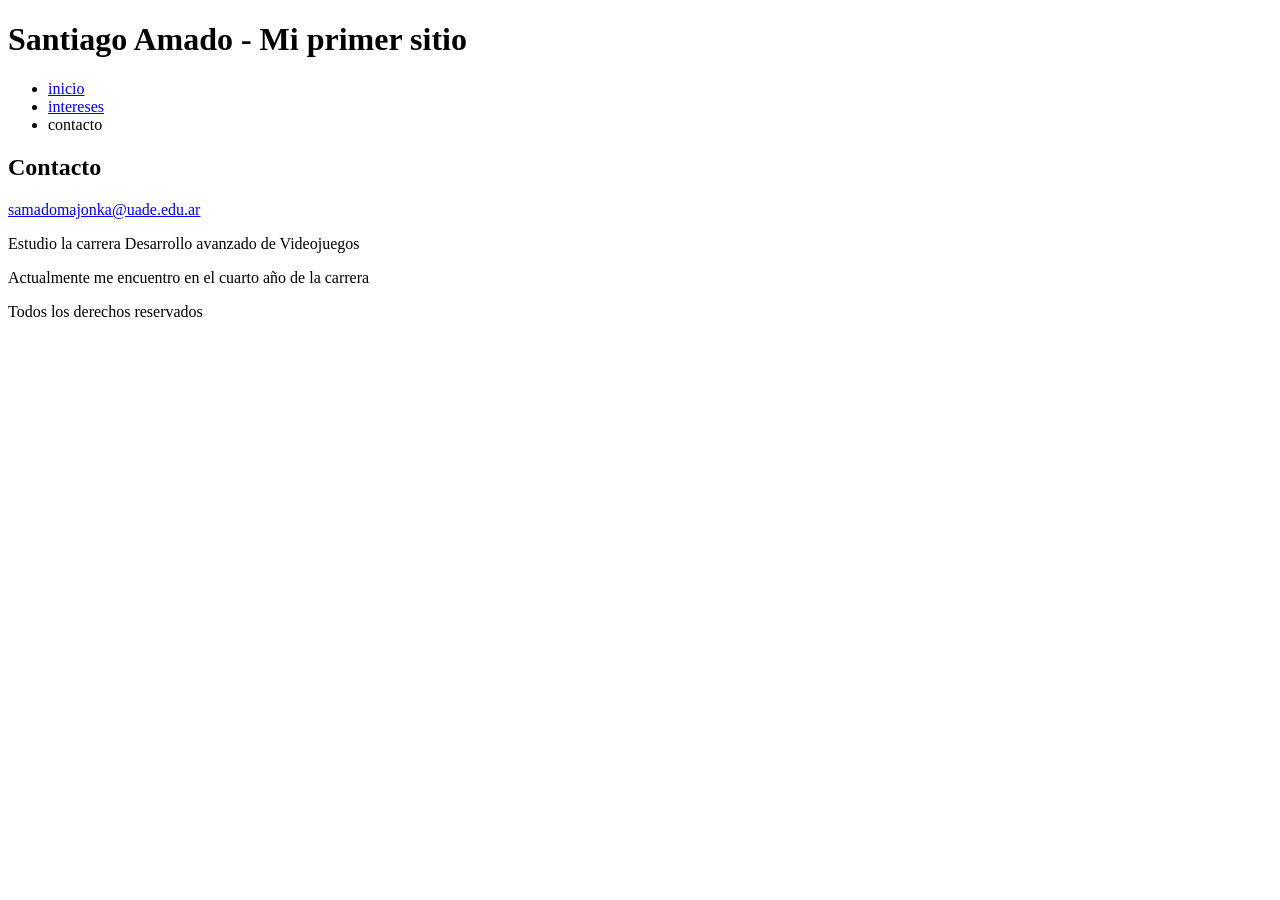
==== contacto.html @ 6c366acb "Mejoras en Detalles" ====
<!DOCTYPE html>
<html lang="en">
<head>
    <meta charset="UTF-8">
    <meta name="viewport" content="width=device-width, initial-scale=1.0">
    <title>Mi sitio personal - Santiago Amado</title>
</head>
<body>
    <header>
        <h1>Santiago Amado - Mi primer sitio</h1>
        <nav>
            <ul>
                <li>
                    <a href="index.html">inicio</a>
                </li>
                <li>
                    <a href="intereses.html">intereses</a>
                </li>
                <li>
                    contacto
                </li>
            </ul>
        </nav>
    </header>
    <main>
        <h2>
            Contacto
        </h2>
        <a href="mailto:samadomajonka@uade.edu.ar">samadomajonka@uade.edu.ar</a>
    </main>
    <footer>
        <p>Estudio la carrera Desarrollo avanzado de Videojuegos</p>
        <p>Actualmente me encuentro en el cuarto año de la carrera</p>
        <p>Todos los derechos reservados</p>
    </footer>
</body>
</html>
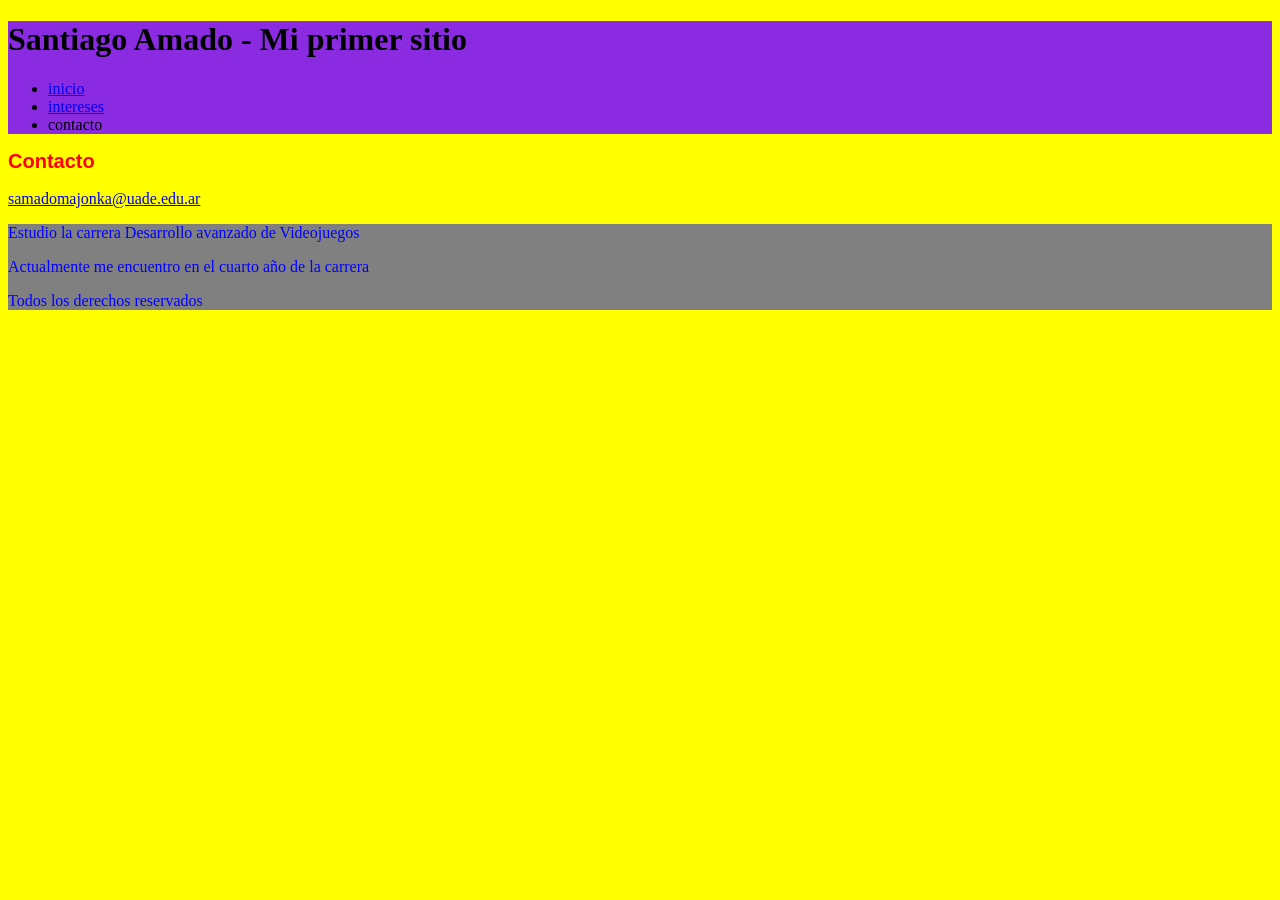
==== commit 96faddb1: "Iniciando en CSS" ====
--- a/contacto.html
+++ b/contacto.html
@@ -4,6 +4,8 @@
     <meta charset="UTF-8">
     <meta name="viewport" content="width=device-width, initial-scale=1.0">
     <title>Mi sitio personal - Santiago Amado</title>
+    <link rel="stylesheet" href="estilos/css1.css">
+
 </head>
 <body>
     <header>
--- a/estilos/css1.css
+++ b/estilos/css1.css
@@ -0,0 +1,20 @@
+h2{
+    color: red;
+    font-size: 20px ;
+    font-family: Arial, Helvetica, sans-serif;
+
+}
+p{
+    color: blue;
+    font-family: Cambria, Cochin, Georgia, Times, 'Times New Roman', serif;
+
+}
+body{
+    background-color: yellow;
+}
+header{
+    background-color: blueviolet;
+}
+footer{
+    background-color: grey;
+}
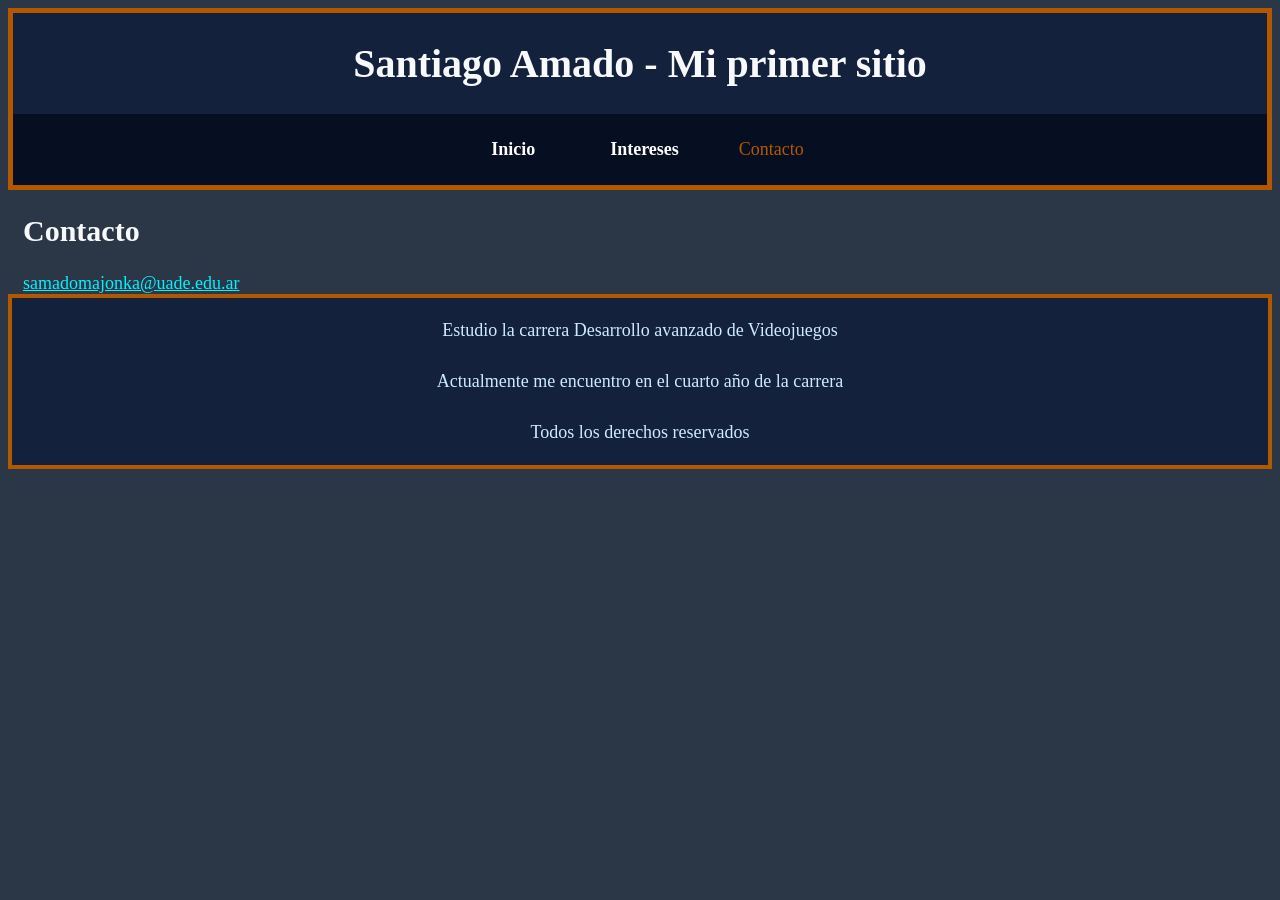
==== commit 3e9ad410: "Better menu" ====
--- a/contacto.html
+++ b/contacto.html
@@ -10,16 +10,16 @@
 <body>
     <header>
         <h1>Santiago Amado - Mi primer sitio</h1>
-        <nav>
+        <nav class="menu-navegacion">
             <ul>
                 <li>
-                    <a href="index.html">inicio</a>
+                    <a href="index.html">Inicio</a>
                 </li>
                 <li>
-                    <a href="intereses.html">intereses</a>
+                    <a href="intereses.html">Intereses</a>
                 </li>
                 <li>
-                    contacto
+                    Contacto
                 </li>
             </ul>
         </nav>
--- a/estilos/css1.css
+++ b/estilos/css1.css
@@ -1,20 +1,90 @@
 h2{
-    color: red;
-    font-size: 20px ;
-    font-family: Arial, Helvetica, sans-serif;
+    color: #f8f9fa;
+    font-size: 30px ;
+    font-family: Cambria, Cochin, Georgia, Times, 'Times New Roman', serif;
+    padding-left: 15px;
+}
+h1{
+    color: #f8f9fa;
+    text-align: center;
+        font-size: 40px ;
+}
+
+p{
+    color: #cdebff;
+    font-family: Cambria, Cochin, Georgia, Times, 'Times New Roman', serif;
+    padding-left: 15px;
+    padding-top: 20px;
+    padding-bottom: 20px;
+        font-size: 18px ;
+
 
 }
-p{
-    color: blue;
+a{
+    color: #00f2ff;
+    padding-left: 15px;
+        font-size: 18px ;
+
+}
+li{
+    color: #b25800;
+    padding-bottom: 3px;
+    font-size: 18px ;
+    padding: 10px;
+    margin: 0 20px;
+
+}
+
+nav ul li a {
+    color: #00f2ff;
+    font-weight: bold;
+}
+
+body{
+    background-color: #2b3647;
+}
+header{
+    background-color: #14213d;
+    border: 5px solid #b25800;
+
+}
+footer{
+    background-color: #14213d;
+    border: 4px solid #b25800;
+    text-align: center;
+}
+footer p {
+    margin: 14px;
+    padding: 8px;
     font-family: Cambria, Cochin, Georgia, Times, 'Times New Roman', serif;
 
 }
-body{
-    background-color: yellow;
+img{
+
+    border: 4px solid #b25800;
+    display: block;
+    margin-left: auto;
+    margin-right: auto;
+    max-width: 65%;
+    height: auto;
+    margin-bottom: 25px;
 }
-header{
-    background-color: blueviolet;
+
+.menu-navegacion ul {
+    display: flex;
+    justify-content: center;
+    list-style: none;
+    background-color: #060e21;
+    padding: 15px 0;
+    margin: 0;
 }
-footer{
-    background-color: grey;
+.menu-navegacion a {
+    color: rgb(255, 255, 255);
+    text-decoration: none;
+    font-size: 18px;
+    font-weight: bold;
+}
+
+.menu-navegacion a:hover {
+    color: #ffcc00;
 }
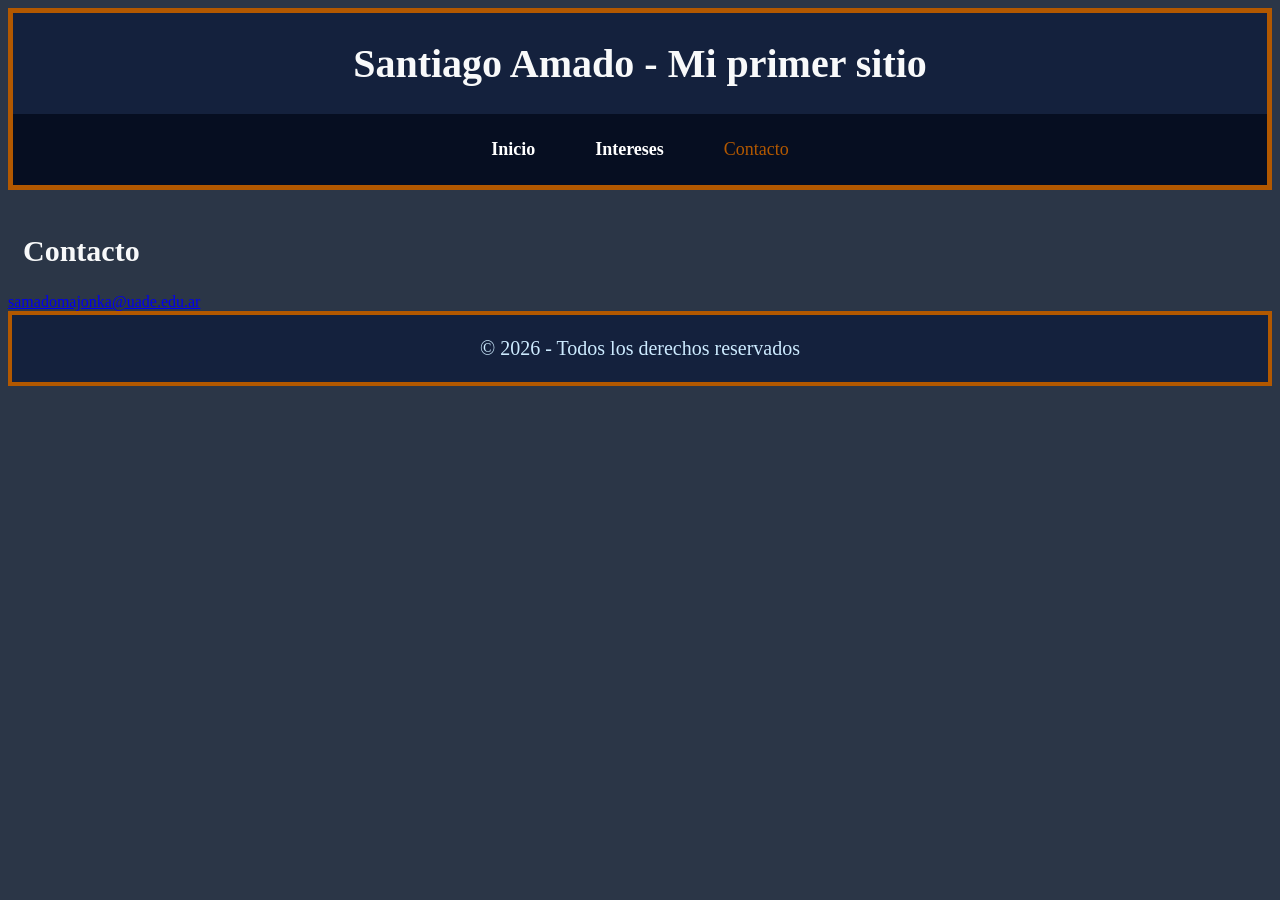
==== commit 6865b71c: "Mejoras en la pagina y mas texto" ====
--- a/contacto.html
+++ b/contacto.html
@@ -31,9 +31,7 @@
         <a href="mailto:samadomajonka@uade.edu.ar">samadomajonka@uade.edu.ar</a>
     </main>
     <footer>
-        <p>Estudio la carrera Desarrollo avanzado de Videojuegos</p>
-        <p>Actualmente me encuentro en el cuarto año de la carrera</p>
-        <p>Todos los derechos reservados</p>
+        <p>© 2026 - Todos los derechos reservados</p>
     </footer>
 </body>
 </html>
--- a/estilos/css1.css
+++ b/estilos/css1.css
@@ -3,11 +3,20 @@
     font-size: 30px ;
     font-family: Cambria, Cochin, Georgia, Times, 'Times New Roman', serif;
     padding-left: 15px;
+    padding-top: 20px;
 }
 h1{
     color: #f8f9fa;
     text-align: center;
         font-size: 40px ;
+}
+
+h3{
+    color: #cdebff;
+    font-family: Cambria, Cochin, Georgia, Times, 'Times New Roman', serif;
+    padding-left: 15px;
+    padding-top: 20px;
+    font-size: 25px ;
 }
 
 p{
@@ -16,29 +25,32 @@
     padding-left: 15px;
     padding-top: 20px;
     padding-bottom: 20px;
-        font-size: 18px ;
+        font-size: 20px ;
 
 
 }
-a{
-    color: #00f2ff;
-    padding-left: 15px;
-        font-size: 18px ;
 
-}
+
+
+
 li{
     color: #b25800;
-    padding-bottom: 3px;
+    padding-bottom: 3px 0;
     font-size: 18px ;
     padding: 10px;
     margin: 0 20px;
 
 }
 
-nav ul li a {
-    color: #00f2ff;
+main li a{
+   
+    color: rgb(255, 255, 255);
+    font-size: 18px;
     font-weight: bold;
+    padding-left: 1%;
+
 }
+
 
 body{
     background-color: #2b3647;
@@ -61,7 +73,7 @@
 }
 img{
 
-    border: 4px solid #b25800;
+    border: 4px solid #d46c03;
     display: block;
     margin-left: auto;
     margin-right: auto;
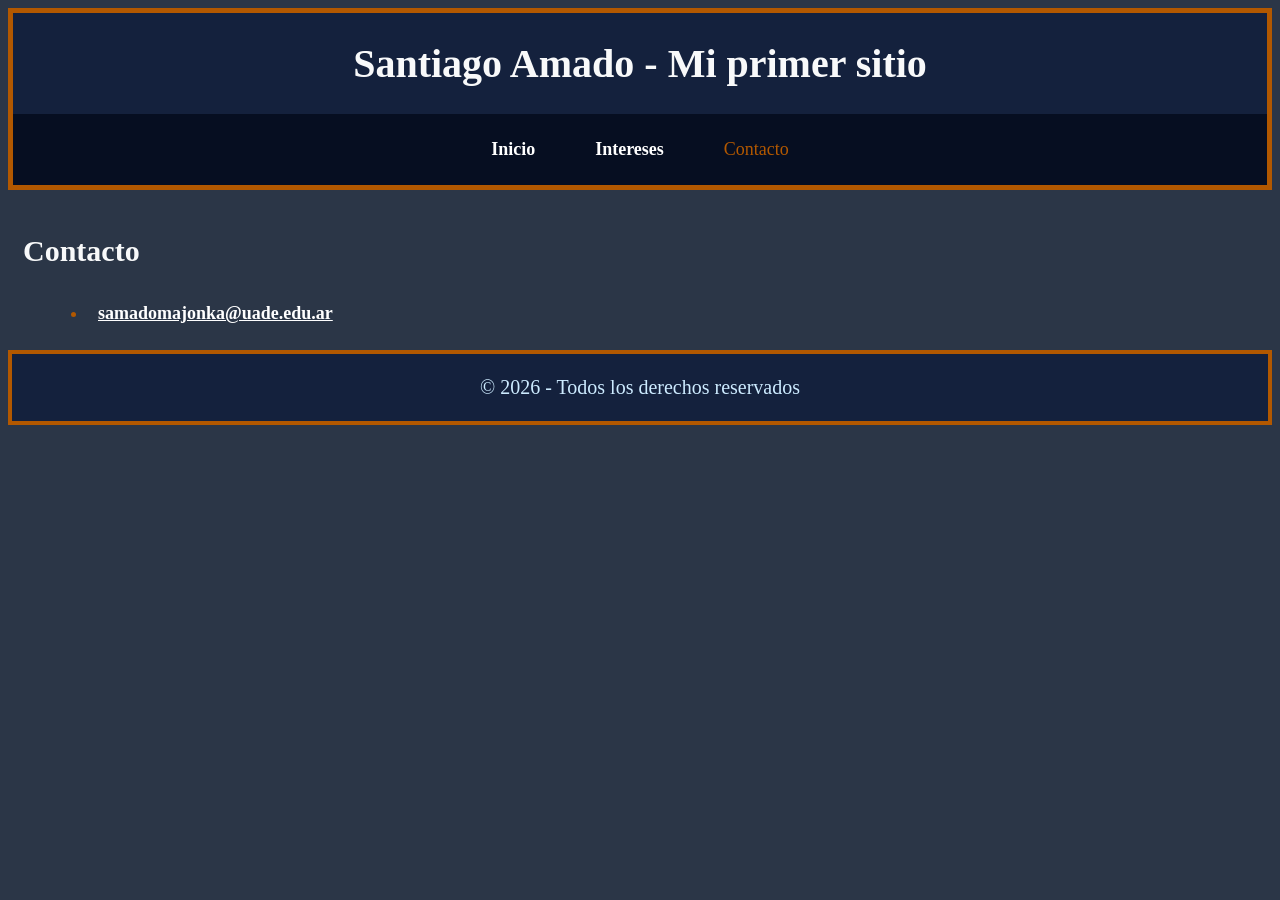
==== commit a56a24e0: "Mejoras en las imagenes" ====
--- a/contacto.html
+++ b/contacto.html
@@ -28,7 +28,7 @@
         <h2>
             Contacto
         </h2>
-        <a href="mailto:samadomajonka@uade.edu.ar">samadomajonka@uade.edu.ar</a>
+        <ul><li><a href="mailto:samadomajonka@uade.edu.ar">samadomajonka@uade.edu.ar</a></li></ul>
     </main>
     <footer>
         <p>© 2026 - Todos los derechos reservados</p>
--- a/estilos/css1.css
+++ b/estilos/css1.css
@@ -25,9 +25,7 @@
     padding-left: 15px;
     padding-top: 20px;
     padding-bottom: 20px;
-        font-size: 20px ;
-
-
+    font-size: 20px ;
 }
 
 
@@ -47,8 +45,10 @@
     color: rgb(255, 255, 255);
     font-size: 18px;
     font-weight: bold;
-    padding-left: 1%;
+}
 
+main ul {
+    margin-left: 20px;
 }
 
 
@@ -77,7 +77,7 @@
     display: block;
     margin-left: auto;
     margin-right: auto;
-    max-width: 65%;
+    max-width: 80%;
     height: auto;
     margin-bottom: 25px;
 }
@@ -99,4 +99,16 @@
 
 .menu-navegacion a:hover {
     color: #ffcc00;
+}
+
+.contenedor{
+    display: flex;
+    justify-content: center;
+    gap: 20px;
+    margin-top: 20px;
+}
+
+.ImagenInteres img{
+    border: 4px solid #ffffff;
+    max-width: 95%;
 }
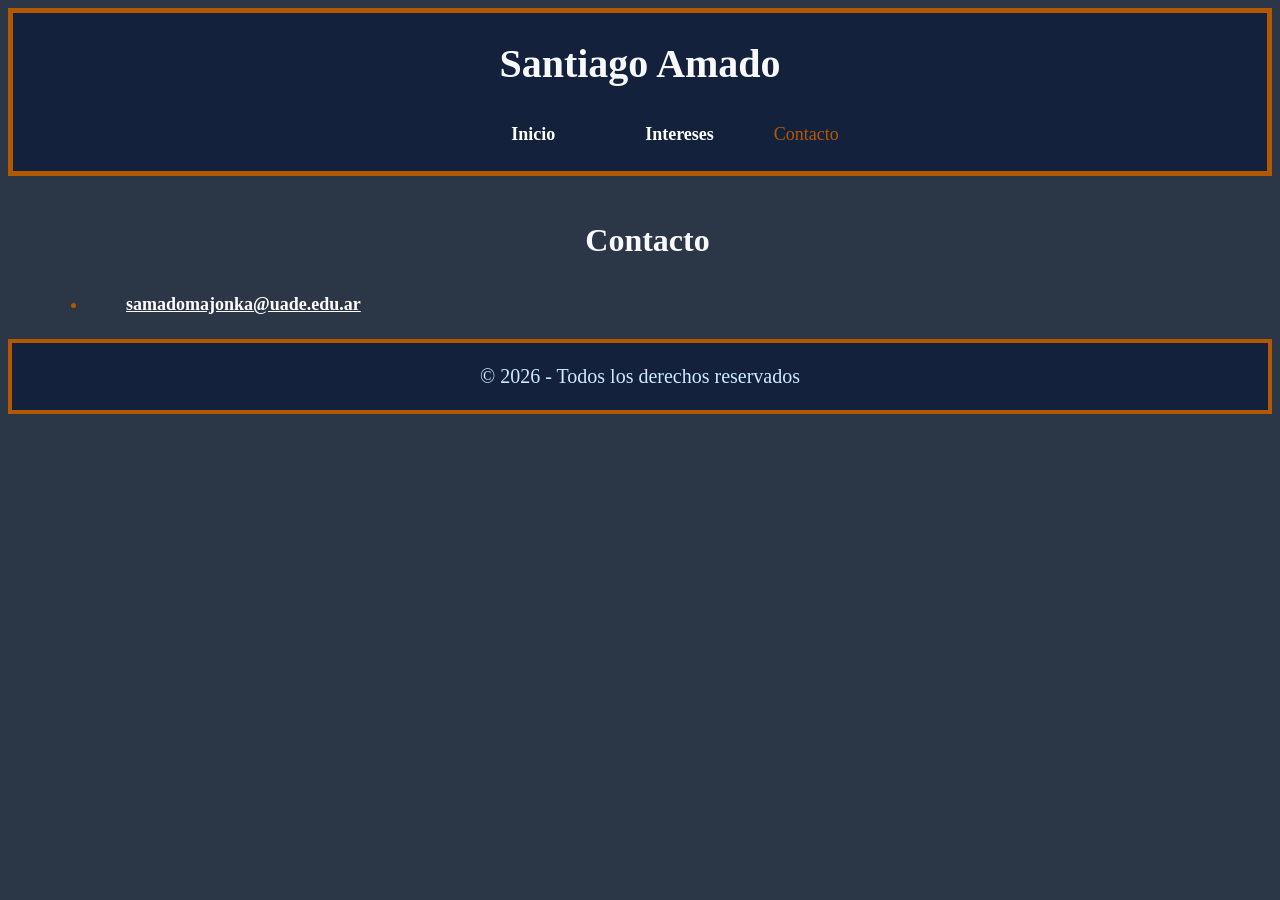
==== commit f62cace5: "Mejoras en diseño" ====
--- a/contacto.html
+++ b/contacto.html
@@ -9,7 +9,7 @@
 </head>
 <body>
     <header>
-        <h1>Santiago Amado - Mi primer sitio</h1>
+        <h1>Santiago Amado</h1>
         <nav class="menu-navegacion">
             <ul>
                 <li>
--- a/estilos/css1.css
+++ b/estilos/css1.css
@@ -1,37 +1,40 @@
 h2{
     color: #f8f9fa;
-    font-size: 30px ;
+    font-size: 32px ;
     font-family: Cambria, Cochin, Georgia, Times, 'Times New Roman', serif;
     padding-left: 15px;
     padding-top: 20px;
+    text-align: center;
 }
 h1{
     color: #f8f9fa;
+    font-family: Cambria, Cochin, Georgia, Times, 'Times New Roman', serif;
     text-align: center;
         font-size: 40px ;
 }
 
 h3{
-    color: #cdebff;
+    color: #f8f9fa;
     font-family: Cambria, Cochin, Georgia, Times, 'Times New Roman', serif;
     padding-left: 15px;
     padding-top: 20px;
-    font-size: 25px ;
+    font-size: 23px ;
+    text-align: center;
 }
 
 p{
     color: #cdebff;
     font-family: Cambria, Cochin, Georgia, Times, 'Times New Roman', serif;
     padding-left: 15px;
-    padding-top: 20px;
-    padding-bottom: 20px;
+    padding-bottom: 15px;
     font-size: 20px ;
+    text-align: center;
 }
 
 
 
 
-li{
+header li{
     color: #b25800;
     padding-bottom: 3px 0;
     font-size: 18px ;
@@ -40,11 +43,21 @@
 
 }
 
-main li a{
+main li{
+    color: #b25800;
+    padding-bottom: 3px 0;
+    font-size: 18px ;
+    padding: 8px;
+    margin: 0 20px;
+
+}
+
+a{
    
     color: rgb(255, 255, 255);
     font-size: 18px;
     font-weight: bold;
+    padding-left: 30px;
 }
 
 main ul {
@@ -58,6 +71,7 @@
 header{
     background-color: #14213d;
     border: 5px solid #b25800;
+    /*position: fixed;*/
 
 }
 footer{
@@ -79,16 +93,15 @@
     margin-right: auto;
     max-width: 80%;
     height: auto;
-    margin-bottom: 25px;
+    margin-bottom: 30px;
 }
 
 .menu-navegacion ul {
     display: flex;
     justify-content: center;
     list-style: none;
-    background-color: #060e21;
-    padding: 15px 0;
-    margin: 0;
+    /*padding: 15px 0;
+    margin: 0;*/
 }
 .menu-navegacion a {
     color: rgb(255, 255, 255);
@@ -110,5 +123,44 @@
 
 .ImagenInteres img{
     border: 4px solid #ffffff;
+    display: block;
+    margin-left: auto;
+    margin-right: auto;
     max-width: 95%;
+    height: auto;
+}
+
+.Apasiona{
+    text-align: center;
+    padding-bottom: 60px;
+}
+
+/*.principioindex{
+    padding-top: 210px;
+}*/
+
+.header-principal {
+    display: flex;
+    justify-content: space-between; /* Empuja el logo a la izquierda y el menú a la derecha */
+    align-items: center;           /* Centra todo verticalmente */
+    background-color: #14213d;     /* El azul de la imagen de ejemplo */
+    padding: 10px 50px;            /* Espacio interno para que no toque los bordes */
+    color: white;
+}
+
+.logo-titulo {
+    display: flex;
+    align-items: center;           /* Alinea el icono con el texto */
+    gap: 15px;                     /* Espacio entre el icono y el nombre */
+}
+
+.icono-header {
+    width: 90px;                   /* Ajustá el tamaño de tu icono */
+    height: auto;
+}
+
+@media (max-width: 500px) {
+    .menu-navegacion ul{
+        flex-direction: column;
+    }
 }
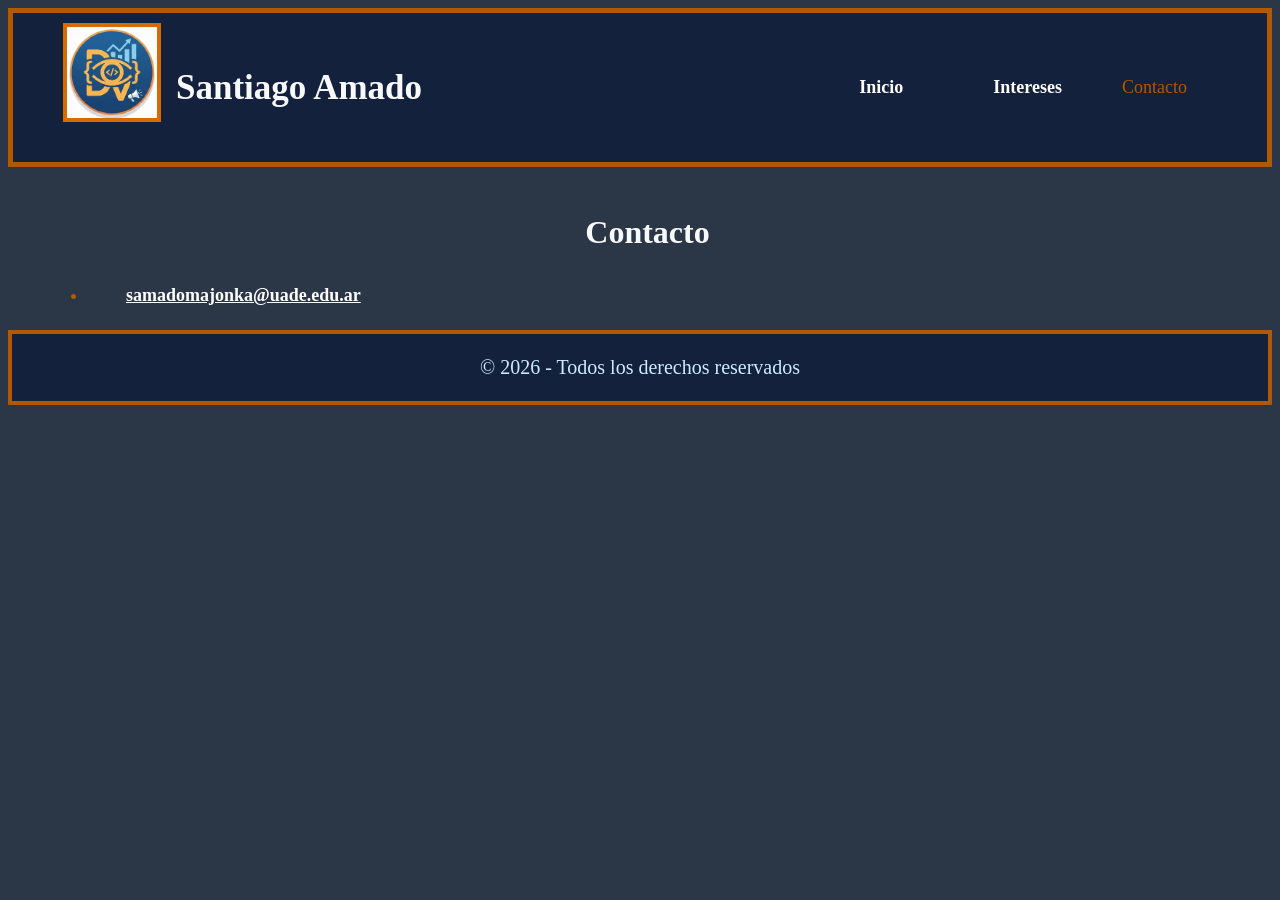
==== commit acbf88d0: "Header mejorado" ====
--- a/contacto.html
+++ b/contacto.html
@@ -8,8 +8,11 @@
 
 </head>
 <body>
-    <header>
-        <h1>Santiago Amado</h1>
+    <header class="header-principal">
+        <div class="logo-titulo">
+            <img src="img/DevVisionIcon.png" alt="Mi presentacion personal" class="icono-header">
+            <h1> Santiago Amado</h1>
+        </div>
         <nav class="menu-navegacion">
             <ul>
                 <li>
--- a/estilos/css1.css
+++ b/estilos/css1.css
@@ -6,11 +6,12 @@
     padding-top: 20px;
     text-align: center;
 }
+
 h1{
     color: #f8f9fa;
     font-family: Cambria, Cochin, Georgia, Times, 'Times New Roman', serif;
     text-align: center;
-        font-size: 40px ;
+    font-size: 35px;
 }
 
 h3{
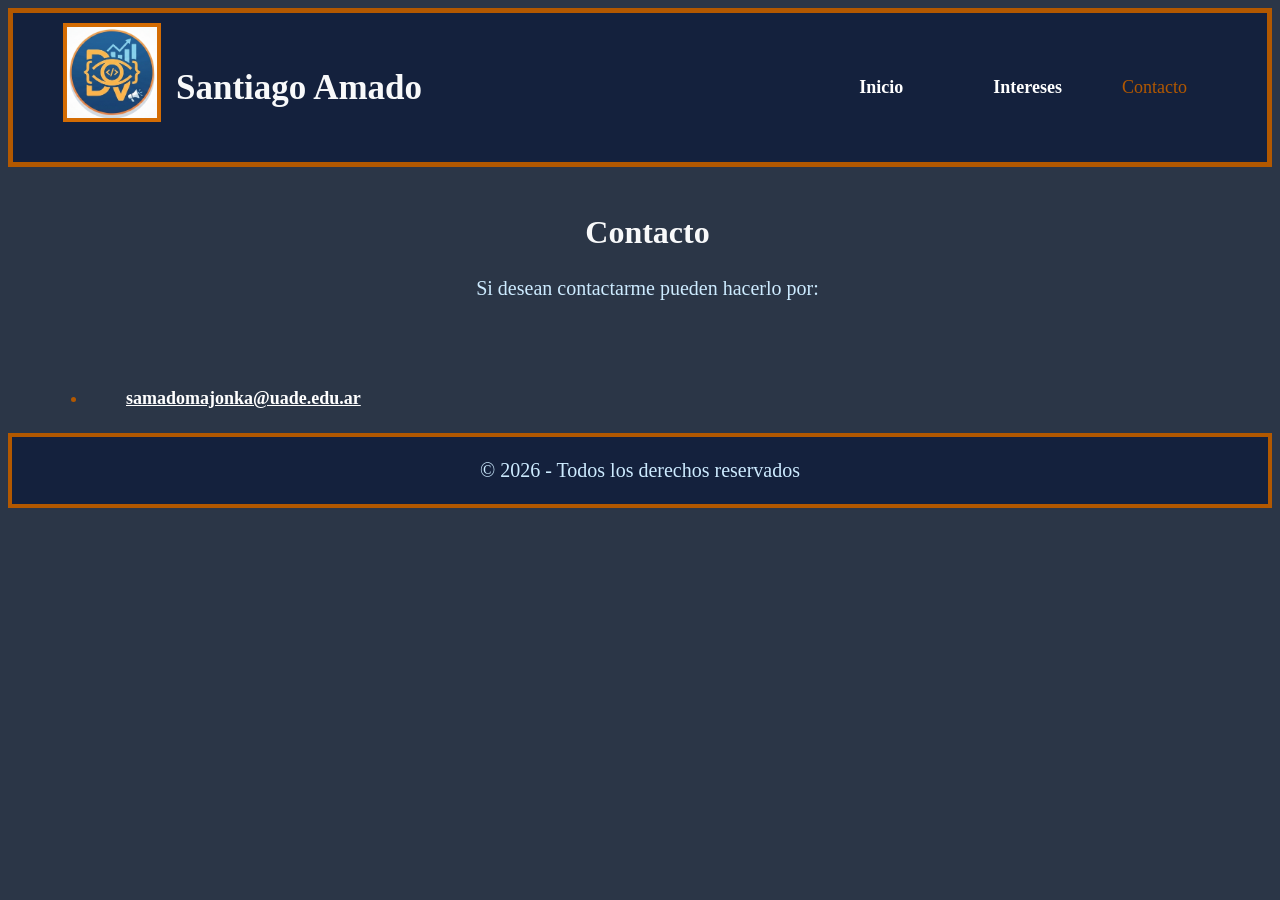
==== commit 573656eb: "Mejoras" ====
--- a/contacto.html
+++ b/contacto.html
@@ -14,6 +14,8 @@
             <h1> Santiago Amado</h1>
         </div>
         <nav class="menu-navegacion">
+            <input type="checkbox" id="menu">  
+            <label for="menu"> ☰ </label>
             <ul>
                 <li>
                     <a href="index.html">Inicio</a>
@@ -31,6 +33,7 @@
         <h2>
             Contacto
         </h2>
+        <p class="Apasiona">Si desean contactarme pueden hacerlo por:</p>
         <ul><li><a href="mailto:samadomajonka@uade.edu.ar">samadomajonka@uade.edu.ar</a></li></ul>
     </main>
     <footer>
--- a/estilos/css1.css
+++ b/estilos/css1.css
@@ -56,6 +56,7 @@
 a{
    
     color: rgb(255, 255, 255);
+    font-family: Cambria, Cochin, Georgia, Times, 'Times New Roman', serif;
     font-size: 18px;
     font-weight: bold;
     padding-left: 30px;
@@ -84,8 +85,8 @@
     margin: 14px;
     padding: 8px;
     font-family: Cambria, Cochin, Georgia, Times, 'Times New Roman', serif;
-
-}
+}
+
 img{
 
     border: 4px solid #d46c03;
@@ -136,32 +137,79 @@
     padding-bottom: 60px;
 }
 
-/*.principioindex{
-    padding-top: 210px;
-}*/
-
 .header-principal {
     display: flex;
-    justify-content: space-between; /* Empuja el logo a la izquierda y el menú a la derecha */
-    align-items: center;           /* Centra todo verticalmente */
-    background-color: #14213d;     /* El azul de la imagen de ejemplo */
-    padding: 10px 50px;            /* Espacio interno para que no toque los bordes */
+    justify-content: space-between;
+    align-items: center; 
+    background-color: #14213d;
+    padding: 10px 50px;
     color: white;
 }
 
 .logo-titulo {
     display: flex;
-    align-items: center;           /* Alinea el icono con el texto */
-    gap: 15px;                     /* Espacio entre el icono y el nombre */
+    align-items: center;
+    gap: 15px;      
 }
 
 .icono-header {
-    width: 90px;                   /* Ajustá el tamaño de tu icono */
+    width: 90px;
     height: auto;
 }
 
-@media (max-width: 500px) {
-    .menu-navegacion ul{
-        flex-direction: column;
+input {                    
+    display: none;     
+  }
+label {                    
+      display:none;
+  }
+
+@media all and (max-width: 840px) { 
+  
+    input:checked  ~ ul{   
+    display:block;
+      }
+  
+      input:checked ~ label {   
+      background: lightgrey; 
+          }
+  
+      label:hover{               
+      background: grey;
+      }
+  
+    li{                        
+         margin: 0px;
+     }
+  
+     label {            
+       box-sizing: border-box;
+       display: block;
+       border: 1px solid black;
+       border-radius: 5px;
+       width: 30px;
+       height: 30px;
+       line-height: 30px;
+       font-weight: bold;
+       text-align: center;
+       user-select: none;
+       background-color: cadetblue;
+  
+        }
+      
+  
+    .menu-navegacion ul
+    {                         
+       display: none;
+       background-color:#016195;
+       flex-direction: column;
     }
-}+    
+    a{
+        font-size: 14px;
+    }
+    p{
+        font-size: 15px;
+    }
+       
+  }
